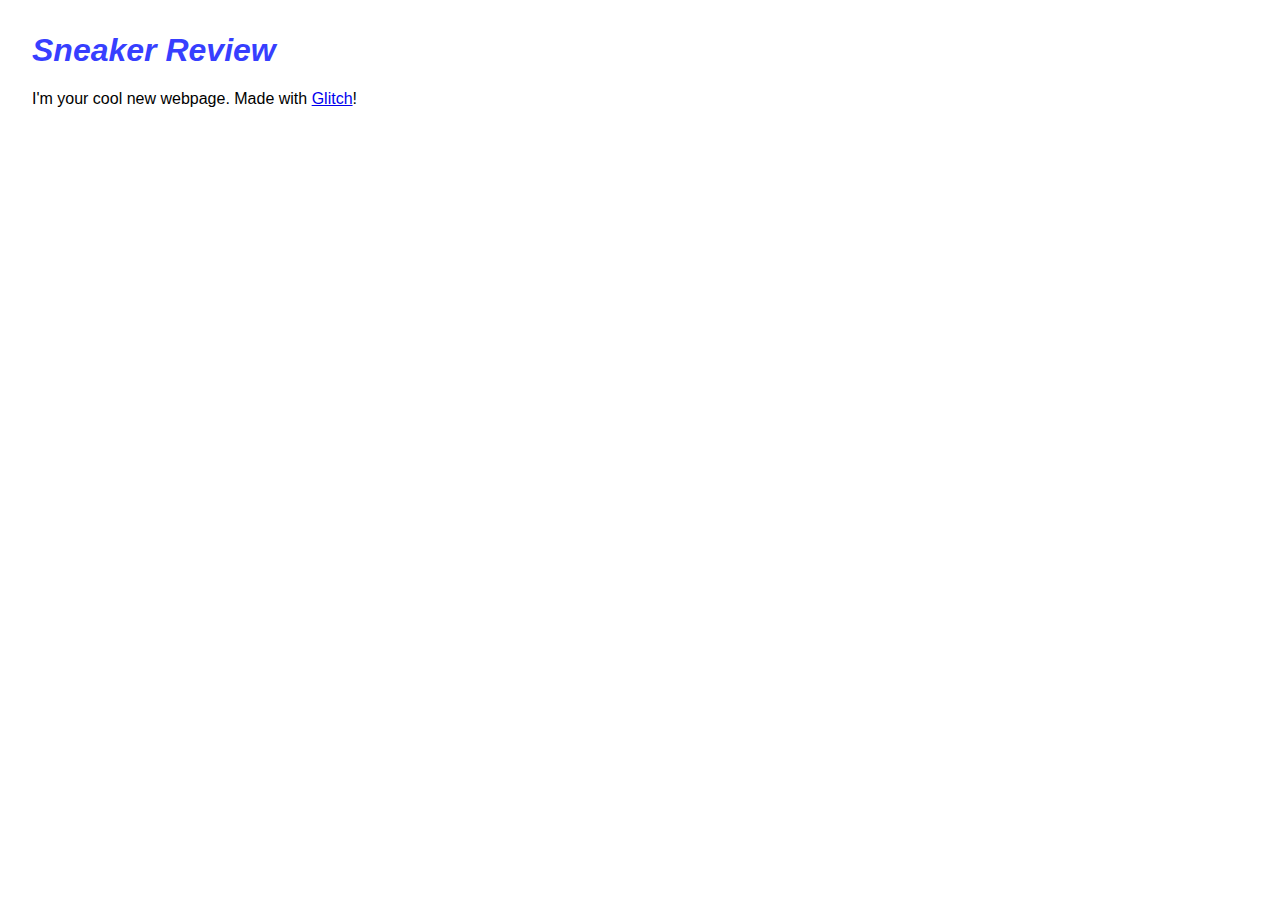
==== index.html @ 825d4f27 "👁👡 Updated with Glitch" ====
<!DOCTYPE html>
<html lang="en">
  <head>
    <title>Hello!</title>
    <meta charset="utf-8">
    <meta http-equiv="X-UA-Compatible" content="IE=edge">
    <meta name="viewport" content="width=device-width, initial-scale=1">
    
    <!-- import the webpage's stylesheet -->
    <link rel="stylesheet" href="/style.css">
    
    <!-- import the webpage's javascript file -->
    <script src="/script.js" defer></script>
  </head>  
  <body>
    <h1>Sneaker Review</h1>
    
    <p>
      I'm your cool new webpage. Made with <a href="https://glitch.com">Glitch</a>!
    </p>

    <!-- include the Glitch button to show what the webpage is about and
          to make it easier for folks to view source and remix -->
    <div class="glitchButton" style="position:fixed;top:20px;right:20px;"></div>
    <script src="https://button.glitch.me/button.js"></script>
  </body>
</html>
---- style.css ----
/* CSS files add styling rules to your content */

body {
  font-family: helvetica, arial, sans-serif;
  margin: 2em;
}

h1 {
  font-style: italic;
  color: #373fff;
}
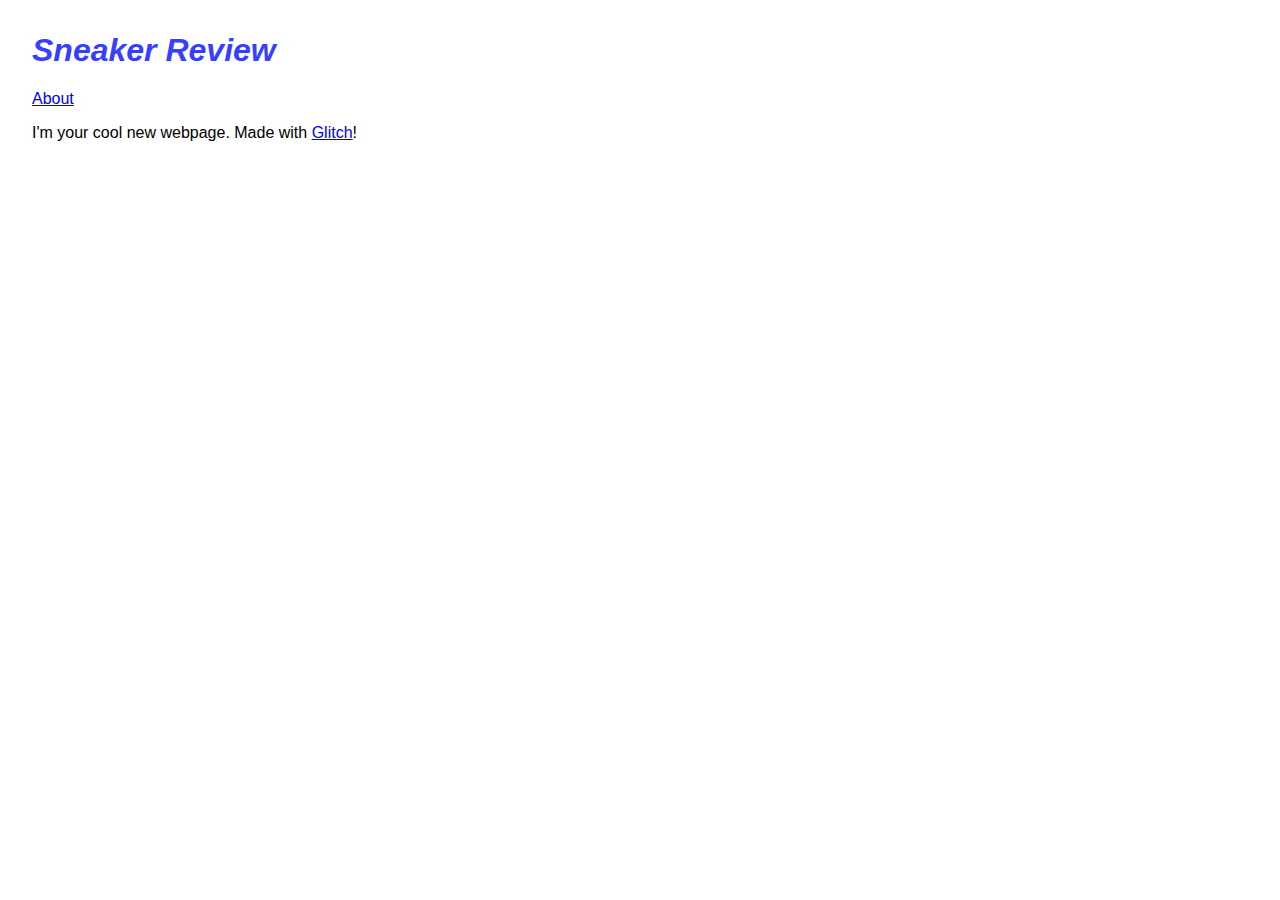
==== commit 339f87da: "🐾🌾 Updated with Glitch" ====
--- a/index.html
+++ b/index.html
@@ -14,6 +14,9 @@
   </head>  
   <body>
     <h1>Sneaker Review</h1>
+    <p>
+      <a href="about.html">About</a>
+    </p>
     
     <p>
       I'm your cool new webpage. Made with <a href="https://glitch.com">Glitch</a>!
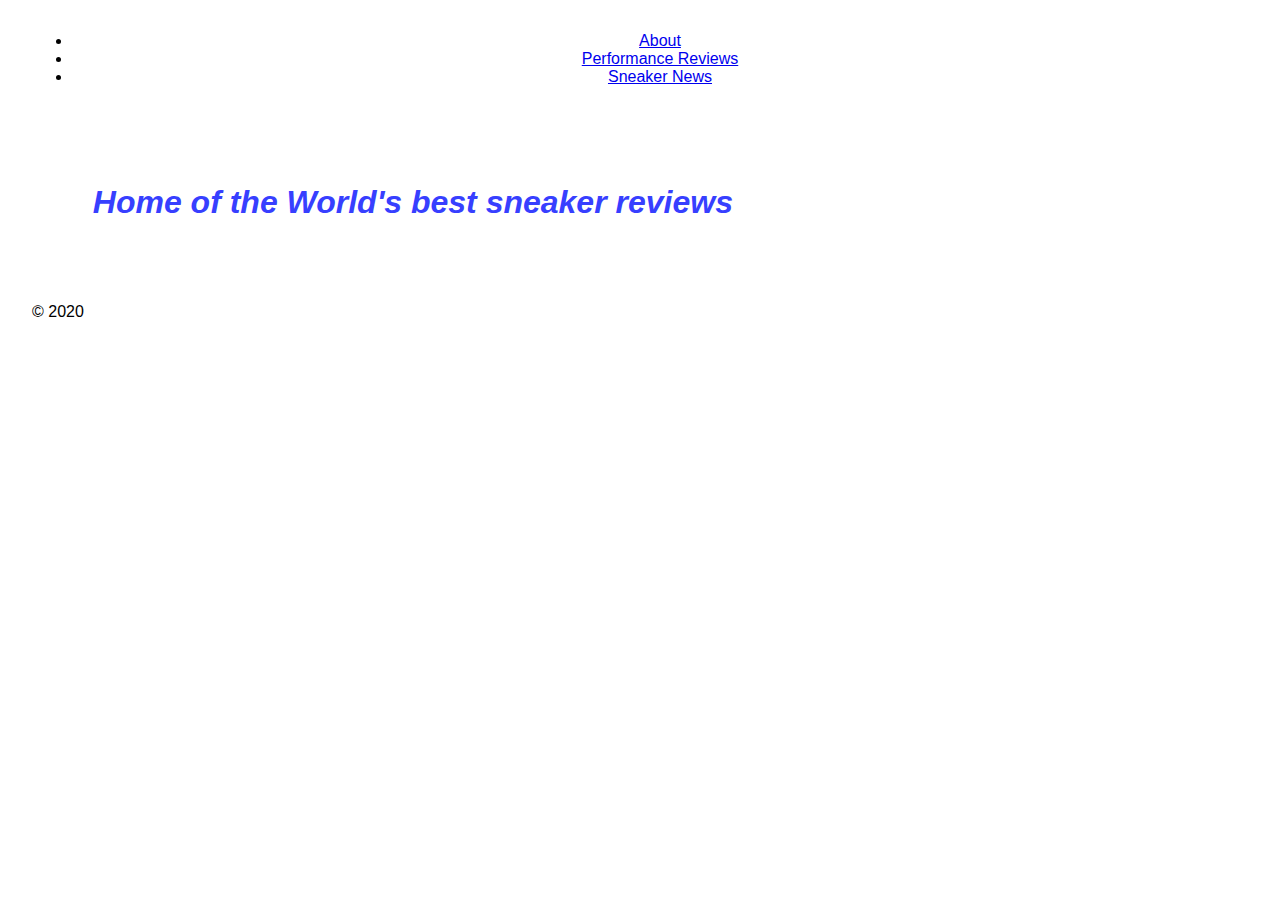
==== commit 0d289f8e: "🍬🐁 Updated with Glitch" ====
--- a/index.html
+++ b/index.html
@@ -1,27 +1,64 @@
 <!DOCTYPE html>
 <html lang="en">
   <head>
-    <title>Hello!</title>
-    <meta charset="utf-8">
-    <meta http-equiv="X-UA-Compatible" content="IE=edge">
-    <meta name="viewport" content="width=device-width, initial-scale=1">
-    
+    <title>Mike's Nikes | Perfomance Shoe Reviews</title>
+    <meta charset="utf-8" />
+    <meta http-equiv="X-UA-Compatible" content="IE=edge" />
+    <meta
+      name="viewport"
+      content="width=device-width, initial-scale=1, shrink-to-fit=no"
+    />
     <!-- import the webpage's stylesheet -->
-    <link rel="stylesheet" href="/style.css">
-    
+    <link rel="stylesheet" href="/style.css" />
+
     <!-- import the webpage's javascript file -->
     <script src="/script.js" defer></script>
-  </head>  
+    
+<!--     Note: Move the internal css style rules into the external css file (style.css) -->
+    <style type="text/css">
+      h1{
+        text-position: center center;
+      }
+      header{
+        text-align: center;
+      }
+      a:hover{
+        color: black;
+      }
+      /*   Note: How to use CSS background Property
+          https://www.w3schools.com/cssref/css3_pr_background.asp
+      */
+      .hero {
+/*         background: transparent url("https://cdn.glitch.com/cffc512e-ce6b-465a-b952-a979d22d6d8c%2FScreen%20Shot%202020-03-17%20at%207.02.59%20PM.png?v=1584490322922") no-repeat center; */
+        background-color: transparent;
+        background-image: url("https://cdn.glitch.com/cffc512e-ce6b-465a-b952-a979d22d6d8c%2FScreen%20Shot%202020-03-17%20at%207.02.59%20PM.png?v=1584490322922");
+        background-size: cover;
+        background-repeat: no-repeat;
+        background-position: center center;
+        padding: 5%;
+      }
+    </style>
+  </head>
   <body>
-    <h1>Sneaker Review</h1>
-    <p>
-      <a href="about.html">About</a>
-    </p>
-    
-    <p>
-      I'm your cool new webpage. Made with <a href="https://glitch.com">Glitch</a>!
-    </p>
+    <header>
+      <nav>
+        <!-- This section is the site's navigation menu  -->
+        <!-- Note: Usig the unordered list block to create menu list items  -->
+        <ul>
+          <li><a href="about.html">About</a></li>
+          <li><a href="review.html">Performance Reviews</a></li>
+          <li><a href="news.html">Sneaker News</a></li>
+        </ul>
+      </nav>
+    </header>
 
+    <main>
+      <div class="hero">
+        <h1>Home of the World's best sneaker reviews</h1>
+        <p></p>
+      </div>
+    </main>
+    <footer>&copy; 2020</footer>
     <!-- include the Glitch button to show what the webpage is about and
           to make it easier for folks to view source and remix -->
     <div class="glitchButton" style="position:fixed;top:20px;right:20px;"></div>
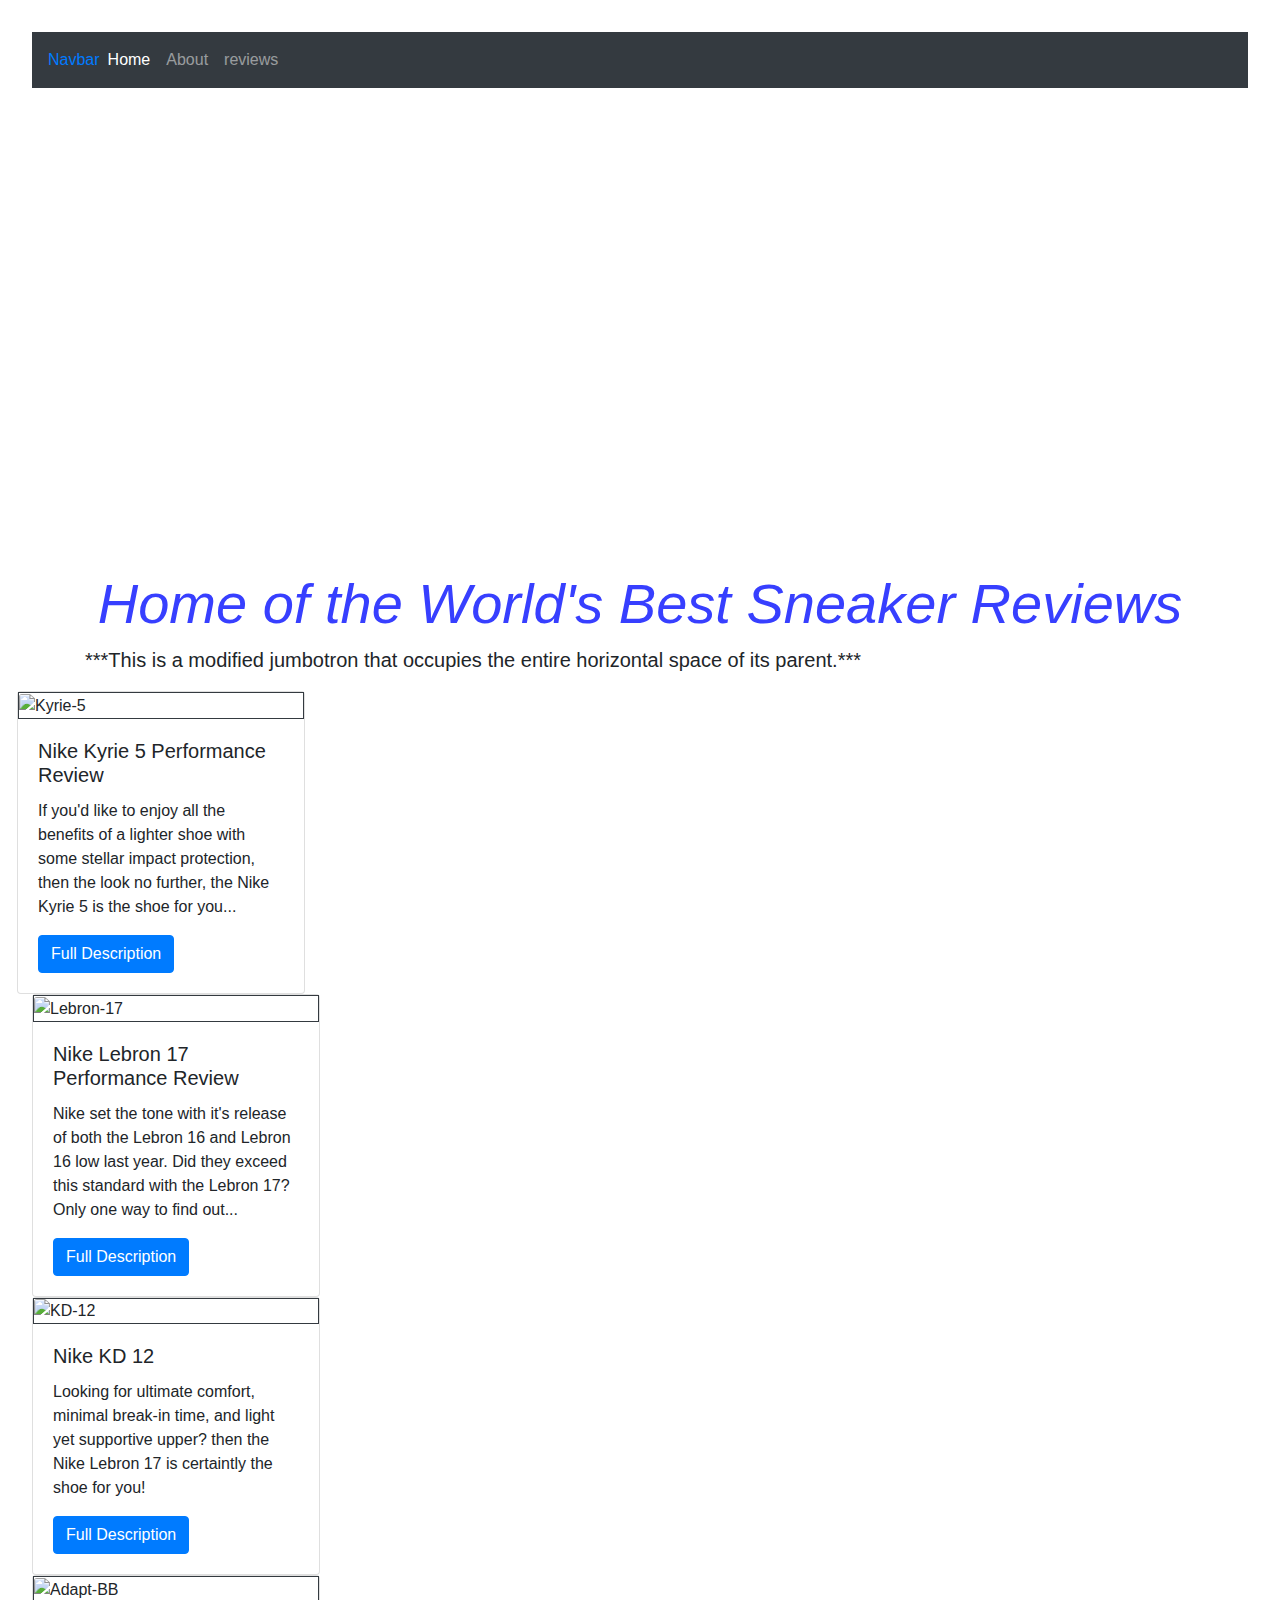
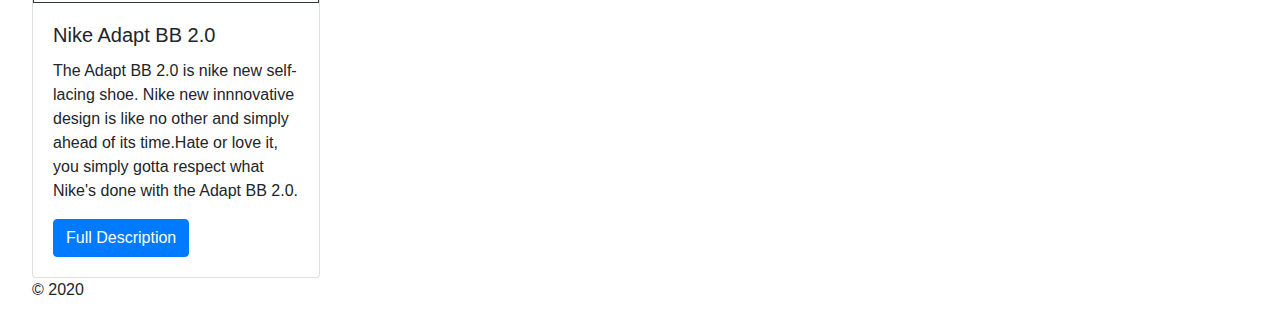
==== commit 5f3aad80: "👯🏨 Updated with Glitch" ====
--- a/index.html
+++ b/index.html
@@ -8,60 +8,193 @@
       name="viewport"
       content="width=device-width, initial-scale=1, shrink-to-fit=no"
     />
+    <link
+      rel="stylesheet"
+      href="https://stackpath.bootstrapcdn.com/bootstrap/4.4.1/css/bootstrap.min.css"
+      integrity="sha384-Vkoo8x4CGsO3+Hhxv8T/Q5PaXtkKtu6ug5TOeNV6gBiFeWPGFN9MuhOf23Q9Ifjh"
+      crossorigin="anonymous"
+    />
     <!-- import the webpage's stylesheet -->
     <link rel="stylesheet" href="/style.css" />
 
     <!-- import the webpage's javascript file -->
     <script src="/script.js" defer></script>
-    
-<!--     Note: Move the internal css style rules into the external css file (style.css) -->
+
+    <!--     Note: Move the internal css style rules into the external css file (style.css) -->
     <style type="text/css">
-      h1{
+      h1 {
         text-position: center center;
       }
-      header{
+      header {
         text-align: center;
       }
-      a:hover{
+      a:hover {
         color: black;
       }
       /*   Note: How to use CSS background Property
           https://www.w3schools.com/cssref/css3_pr_background.asp
       */
       .hero {
-/*         background: transparent url("https://cdn.glitch.com/cffc512e-ce6b-465a-b952-a979d22d6d8c%2FScreen%20Shot%202020-03-17%20at%207.02.59%20PM.png?v=1584490322922") no-repeat center; */
+        /*         background: transparent url("https://cdn.glitch.com/cffc512e-ce6b-465a-b952-a979d22d6d8c%2FScreen%20Shot%202020-03-17%20at%207.02.59%20PM.png?v=1584490322922") no-repeat center; */
         background-color: transparent;
         background-image: url("https://cdn.glitch.com/cffc512e-ce6b-465a-b952-a979d22d6d8c%2FScreen%20Shot%202020-03-17%20at%207.02.59%20PM.png?v=1584490322922");
         background-size: cover;
         background-repeat: no-repeat;
         background-position: center center;
-        padding: 5%;
+        padding: 15% 10%;
       }
     </style>
   </head>
   <body>
     <header>
-      <nav>
-        <!-- This section is the site's navigation menu  -->
-        <!-- Note: Usig the unordered list block to create menu list items  -->
-        <ul>
-          <li><a href="about.html">About</a></li>
-          <li><a href="review.html">Performance Reviews</a></li>
-          <li><a href="news.html">Sneaker News</a></li>
-        </ul>
+      <nav class="navbar navbar-expand-lg navbar-dark bg-dark">
+        <a class="Mike's-brand" href="index.html">Navbar </a>
+        <button
+          class="navbar-toggler"
+          type="button"
+          data-toggle="collapse"
+          data-target="#navbarNav"
+          aria-controls="navbarNav"
+          aria-expanded="false"
+          aria-label="Toggle navigation"
+        >
+          <span class="navbar-toggler-icon"></span>
+        </button>
+        <div class="collapse navbar-collapse" id="navbarNav">
+          <ul class="navbar-nav">
+            <li class="nav-item active">
+              <a class="nav-link" href="index.html"
+                >Home <span class="sr-only">(current)</span></a
+              >
+            </li>
+            <li class="nav-item">
+              <a class="nav-link" href="about.html">About</a>
+            </li>
+            <li class="nav-item">
+              <a class="nav-link" href="reviews.html">reviews</a>
+            </li>
+          </ul>
+        </div>
       </nav>
     </header>
 
     <main>
-      <div class="hero">
-        <h1>Home of the World's best sneaker reviews</h1>
-        <p></p>
+      <div class="jumbotron jumbotron-fluid hero"></div>
+      <div class="container">
+        <h1 class="display-4">Home of the World's Best Sneaker Reviews</h1>
+        <p class="lead">
+          ***This is a modified jumbotron that occupies the entire horizontal
+          space of its parent.***
+        </p>
+      </div>
+      <div class="row">
+        <div class="card-column">
+          <div class="column">
+            <div class="card" style="width: 18rem;">
+              <span class="border border-dark"
+                ><img
+                  src="https://cdn.glitch.com/cffc512e-ce6b-465a-b952-a979d22d6d8c%2FScreen%20Shot%202020-03-23%20at%207.34.43%20PM.png?v=1585006513989"
+                  class="card-img-top"
+                  alt="Kyrie-5"
+              /></span>
+              <div class="card-body">
+                <h5 class="card-title">Nike Kyrie 5 Performance Review</h5>
+                <p class="card-text">
+                  If you'd like to enjoy all the benefits of a lighter shoe with
+                  some stellar impact protection, then the look no further, the
+                  Nike Kyrie 5 is the shoe for you...
+                </p>
+                <a href="reviews.html" class="btn btn-primary"
+                  >Full Description</a
+                >
+              </div>
+            </div>
+          </div>
+        </div>
+      </div>
+      <div class="column">
+        <div class="card" style="width: 18rem;">
+          <span class="border border-dark"
+            ><img
+              src="https://cdn.glitch.com/cffc512e-ce6b-465a-b952-a979d22d6d8c%2FScreen%20Shot%202020-03-23%20at%207.55.27%20PM.png?v=1585007761810"
+              class="card-img-top"
+              alt="Lebron-17"
+          /></span>
+          <div class="card-body">
+            <h5 class="card-title">
+              Nike Lebron 17 Performance Review
+            </h5>
+
+            <p class="card-text">
+              Nike set the tone with it's release of both the Lebron 16 and
+              Lebron 16 low last year. Did they exceed this standard with the
+              Lebron 17? Only one way to find out...
+            </p>
+            <a href="reviews.html" class="btn btn-primary">Full Description</a>
+          </div>
+        </div>
+      </div>
+      <div class="column">
+        <div class="card" style="width: 18rem;">
+          <span class="border border-dark"
+            ><img
+              src="https://cdn.glitch.com/cffc512e-ce6b-465a-b952-a979d22d6d8c%2FScreen%20Shot%202020-03-23%20at%208.39.41%20PM.png?v=1585010837990 "
+              class="card-img-top"
+              alt="KD-12"
+          /></span>
+          <div class="card-body">
+            <h5 class="card-title">Nike KD 12</h5>
+            <p class="card-text">
+              Looking for ultimate comfort, minimal break-in time, and light yet
+              supportive upper? then the Nike Lebron 17 is certaintly the shoe
+              for you!
+            </p>
+            <a href="reviews.html" class="btn btn-primary">Full Description</a>
+          </div>
+        </div>
+      </div>
+      <div class="column">
+        <div class="card" style="width: 18rem;">
+          <span class="border border-dark"
+            ><img
+              src="https://cdn.glitch.com/cffc512e-ce6b-465a-b952-a979d22d6d8c%2FScreen%20Shot%202020-03-23%20at%209.04.54%20PM.png?v=1585011921242 "
+              class="card-img-top"
+              alt="Adapt-BB"
+          /></span>
+          <div class="card-body">
+            <h5 class="card-title">Nike Adapt BB 2.0</h5>
+            <p class="card-text">
+              The Adapt BB 2.0 is nike new self-lacing shoe. Nike new
+              innnovative design is like no other and simply ahead of its
+              time.Hate or love it, you simply gotta respect what Nike's done
+              with the Adapt BB 2.0.
+            </p>
+            <a href="reviews.html" class="btn btn-primary">Full Description</a>
+          </div>
+        </div>
       </div>
     </main>
+
     <footer>&copy; 2020</footer>
     <!-- include the Glitch button to show what the webpage is about and
           to make it easier for folks to view source and remix -->
     <div class="glitchButton" style="position:fixed;top:20px;right:20px;"></div>
     <script src="https://button.glitch.me/button.js"></script>
+
+    <script
+      src="https://code.jquery.com/jquery-3.4.1.slim.min.js"
+      integrity="sha384-J6qa4849blE2+poT4WnyKhv5vZF5SrPo0iEjwBvKU7imGFAV0wwj1yYfoRSJoZ+n"
+      crossorigin="anonymous"
+    ></script>
+    <script
+      src="https://cdn.jsdelivr.net/npm/popper.js@1.16.0/dist/umd/popper.min.js"
+      integrity="sha384-Q6E9RHvbIyZFJoft+2mJbHaEWldlvI9IOYy5n3zV9zzTtmI3UksdQRVvoxMfooAo"
+      crossorigin="anonymous"
+    ></script>
+    <script
+      src="https://stackpath.bootstrapcdn.com/bootstrap/4.4.1/js/bootstrap.min.js"
+      integrity="sha384-wfSDF2E50Y2D1uUdj0O3uMBJnjuUD4Ih7YwaYd1iqfktj0Uod8GCExl3Og8ifwB6"
+      crossorigin="anonymous"
+    ></script>
   </body>
 </html>
--- a/style.css
+++ b/style.css
@@ -9,3 +9,25 @@
   font-style: italic;
   color: #373fff;
 }
+h1 {
+  text-align: center;
+}
+header {
+  text-align: center;
+}
+a:hover {
+  color: black;
+}
+/*   Note: How to use CSS background Property
+          https://www.w3schools.com/cssref/css3_pr_background.asp
+      */
+.hero {
+  /*         background: transparent url("https://cdn.glitch.com/cffc512e-ce6b-465a-b952-a979d22d6d8c%2FScreen%20Shot%202020-03-17%20at%207.02.59%20PM.png?v=1584490322922") no-repeat center; */
+  background-color: transparent;
+  background-image: url("https://cdn.glitch.com/cffc512e-ce6b-465a-b952-a979d22d6d8c%2FScreen%20Shot%202020-03-17%20at%207.02.59%20PM.png?v=1584490322922");
+  background-size: cover;
+  background-repeat: no-repeat;
+  background-position: center center;
+  padding: 15% 10%;
+  height: 50vh;
+}
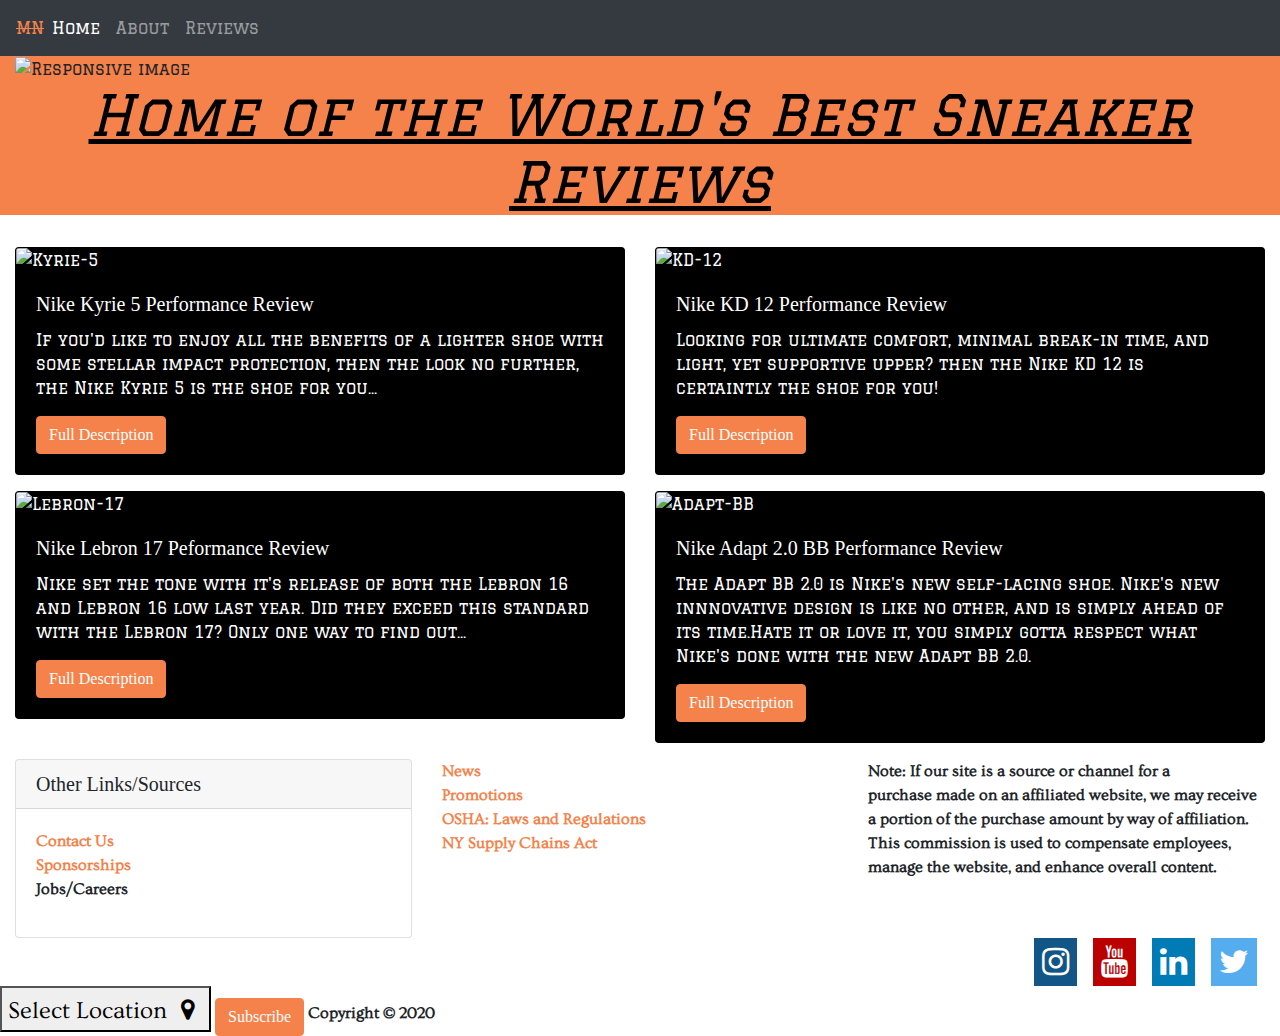
==== commit 34942bc7: "📅💒 Updated with Glitch" ====
--- a/index.html
+++ b/index.html
@@ -14,6 +14,10 @@
       integrity="sha384-Vkoo8x4CGsO3+Hhxv8T/Q5PaXtkKtu6ug5TOeNV6gBiFeWPGFN9MuhOf23Q9Ifjh"
       crossorigin="anonymous"
     />
+    <link
+      rel="stylesheet"
+      href="https://cdnjs.cloudflare.com/ajax/libs/font-awesome/4.7.0/css/font-awesome.min.css"
+    />
     <!-- import the webpage's stylesheet -->
     <link rel="stylesheet" href="/style.css" />
 
@@ -21,34 +25,11 @@
     <script src="/script.js" defer></script>
 
     <!--     Note: Move the internal css style rules into the external css file (style.css) -->
-    <style type="text/css">
-      h1 {
-        text-position: center center;
-      }
-      header {
-        text-align: center;
-      }
-      a:hover {
-        color: black;
-      }
-      /*   Note: How to use CSS background Property
-          https://www.w3schools.com/cssref/css3_pr_background.asp
-      */
-      .hero {
-        /*         background: transparent url("https://cdn.glitch.com/cffc512e-ce6b-465a-b952-a979d22d6d8c%2FScreen%20Shot%202020-03-17%20at%207.02.59%20PM.png?v=1584490322922") no-repeat center; */
-        background-color: transparent;
-        background-image: url("https://cdn.glitch.com/cffc512e-ce6b-465a-b952-a979d22d6d8c%2FScreen%20Shot%202020-03-17%20at%207.02.59%20PM.png?v=1584490322922");
-        background-size: cover;
-        background-repeat: no-repeat;
-        background-position: center center;
-        padding: 15% 10%;
-      }
-    </style>
   </head>
   <body>
     <header>
       <nav class="navbar navbar-expand-lg navbar-dark bg-dark">
-        <a class="Mike's-brand" href="index.html">Navbar </a>
+        <a class="Mike's-brand" href="index.html">MN</a>
         <button
           class="navbar-toggler"
           type="button"
@@ -71,32 +52,42 @@
               <a class="nav-link" href="about.html">About</a>
             </li>
             <li class="nav-item">
-              <a class="nav-link" href="reviews.html">reviews</a>
+              <a class="nav-link" href="reviews.html">Reviews</a>
             </li>
           </ul>
         </div>
       </nav>
     </header>
 
-    <main>
-      <div class="jumbotron jumbotron-fluid hero"></div>
-      <div class="container">
-        <h1 class="display-4">Home of the World's Best Sneaker Reviews</h1>
-        <p class="lead">
-          ***This is a modified jumbotron that occupies the entire horizontal
-          space of its parent.***
-        </p>
-      </div>
-      <div class="row">
-        <div class="card-column">
-          <div class="column">
-            <div class="card" style="width: 18rem;">
-              <span class="border border-dark"
-                ><img
-                  src="https://cdn.glitch.com/cffc512e-ce6b-465a-b952-a979d22d6d8c%2FScreen%20Shot%202020-03-23%20at%207.34.43%20PM.png?v=1585006513989"
-                  class="card-img-top"
-                  alt="Kyrie-5"
-              /></span>
+    <main id="main">
+      <div id="hero" class="jumbotron jumbotron-fluid">
+        <div class="container-fluid">
+          <img
+            src="https://cdn.glitch.com/cffc512e-ce6b-465a-b952-a979d22d6d8c%2FScreen%20Shot%202020-03-17%20at%207.02.59%20PM.png?v=1584490322922"
+            class="img-fluid w-100"
+            alt="Responsive image"
+          />
+          <h1 class="display-4">Home of the World's Best Sneaker Reviews</h1>
+          <p class="lead"></p>
+        </div>
+      </div>
+      <!-- <div class="jumbotron jumbotron-fluid hero">
+        <div class="container">
+          <h1 class="display-4">Home of the World's Best Sneaker Reviews</h1>
+          <p class="lead"></p>
+        </div>
+      </div> -->
+
+      <!-- Bootstrap -->
+      <div id="reviews" class="container-fluid">
+        <div class="row">
+          <div class="col-md-6 col-lg-6">
+            <div class="card text-white mb-3">
+              <img
+                src="https://cdn.glitch.com/cffc512e-ce6b-465a-b952-a979d22d6d8c%2FScreen%20Shot%202020-03-23%20at%207.34.43%20PM.png?v=1585006513989"
+                class="card-img-top"
+                alt="Kyrie-5"
+              />
               <div class="card-body">
                 <h5 class="card-title">Nike Kyrie 5 Performance Review</h5>
                 <p class="card-text">
@@ -104,78 +95,278 @@
                   some stellar impact protection, then the look no further, the
                   Nike Kyrie 5 is the shoe for you...
                 </p>
-                <a href="reviews.html" class="btn btn-primary"
+                <a
+                  href="https://amari-sneakers.glitch.me/reviews.html"
+                  class="btn btn-primary"
                   >Full Description</a
                 >
               </div>
             </div>
           </div>
-        </div>
-      </div>
-      <div class="column">
-        <div class="card" style="width: 18rem;">
-          <span class="border border-dark"
-            ><img
-              src="https://cdn.glitch.com/cffc512e-ce6b-465a-b952-a979d22d6d8c%2FScreen%20Shot%202020-03-23%20at%207.55.27%20PM.png?v=1585007761810"
-              class="card-img-top"
-              alt="Lebron-17"
-          /></span>
-          <div class="card-body">
-            <h5 class="card-title">
-              Nike Lebron 17 Performance Review
-            </h5>
-
-            <p class="card-text">
-              Nike set the tone with it's release of both the Lebron 16 and
-              Lebron 16 low last year. Did they exceed this standard with the
-              Lebron 17? Only one way to find out...
-            </p>
-            <a href="reviews.html" class="btn btn-primary">Full Description</a>
-          </div>
-        </div>
-      </div>
-      <div class="column">
-        <div class="card" style="width: 18rem;">
-          <span class="border border-dark"
-            ><img
-              src="https://cdn.glitch.com/cffc512e-ce6b-465a-b952-a979d22d6d8c%2FScreen%20Shot%202020-03-23%20at%208.39.41%20PM.png?v=1585010837990 "
-              class="card-img-top"
-              alt="KD-12"
-          /></span>
-          <div class="card-body">
-            <h5 class="card-title">Nike KD 12</h5>
-            <p class="card-text">
-              Looking for ultimate comfort, minimal break-in time, and light yet
-              supportive upper? then the Nike Lebron 17 is certaintly the shoe
-              for you!
-            </p>
-            <a href="reviews.html" class="btn btn-primary">Full Description</a>
-          </div>
-        </div>
-      </div>
-      <div class="column">
-        <div class="card" style="width: 18rem;">
-          <span class="border border-dark"
-            ><img
-              src="https://cdn.glitch.com/cffc512e-ce6b-465a-b952-a979d22d6d8c%2FScreen%20Shot%202020-03-23%20at%209.04.54%20PM.png?v=1585011921242 "
-              class="card-img-top"
-              alt="Adapt-BB"
-          /></span>
-          <div class="card-body">
-            <h5 class="card-title">Nike Adapt BB 2.0</h5>
-            <p class="card-text">
-              The Adapt BB 2.0 is nike new self-lacing shoe. Nike new
-              innnovative design is like no other and simply ahead of its
-              time.Hate or love it, you simply gotta respect what Nike's done
-              with the Adapt BB 2.0.
-            </p>
-            <a href="reviews.html" class="btn btn-primary">Full Description</a>
-          </div>
-        </div>
-      </div>
+          <div class="col-md-6 col-lg-6">
+            <div class="card text-white mb-3">
+              <img
+                src="https://cdn.glitch.com/cffc512e-ce6b-465a-b952-a979d22d6d8c%2FScreen%20Shot%202020-03-23%20at%208.39.41%20PM.png?v=1585010837990"
+                class="card-img-top"
+                alt="KD-12"
+              />
+              <div class="card-body">
+                <h5 class="card-title">Nike KD 12 Performance Review</h5>
+                <p class="card-text">
+                  Looking for ultimate comfort, minimal break-in time, and
+                  light, yet supportive upper? then the Nike KD 12 is certaintly
+                  the shoe for you!
+                </p>
+                <a
+                  href="https://amari-sneakers.glitch.me/reviews.html"
+                  class="btn btn-primary"
+                  >Full Description</a
+                >
+              </div>
+            </div>
+          </div>
+          <div class="col-md-6 col-lg-6">
+            <div class="card text-white mb-3">
+              <img
+                src="https://cdn.glitch.com/cffc512e-ce6b-465a-b952-a979d22d6d8c%2FScreen%20Shot%202020-03-23%20at%207.55.27%20PM.png?v=1585007761810"
+                class="card-img-top"
+                alt="Lebron-17"
+              />
+              <div class="card-body">
+                <h5 class="card-title">Nike Lebron 17 Peformance Review</h5>
+                <p class="card-text">
+                  Nike set the tone with it's release of both the Lebron 16 and
+                  Lebron 16 low last year. Did they exceed this standard with
+                  the Lebron 17? Only one way to find out...
+                </p>
+                <a
+                  href="https://amari-sneakers.glitch.me/reviews.html"
+                  class="btn btn-primary"
+                  >Full Description</a
+                >
+              </div>
+            </div>
+          </div>
+          <div class="col-md-6 col-lg-6">
+            <div class="card text-white mb-3">
+              <img
+                src="https://cdn.glitch.com/cffc512e-ce6b-465a-b952-a979d22d6d8c%2FScreen%20Shot%202020-03-23%20at%209.04.54%20PM.png?v=1585011921242"
+                class="card-img-top"
+                alt="Adapt-BB"
+              />
+              <div class="card-body">
+                <h5 class="card-title">Nike Adapt 2.0 BB Performance Review</h5>
+                <p class="card-text">
+                  The Adapt BB 2.0 is Nike's new self-lacing shoe. Nike's new
+                  innnovative design is like no other, and is simply ahead of
+                  its time.Hate it or love it, you simply gotta respect what
+                  Nike's done with the new Adapt BB 2.0.
+                </p>
+                <a
+                  href="https://amari-sneakers.glitch.me/reviews.html"
+                  class="btn btn-primary"
+                  >Full Description</a
+                >
+              </div>
+            </div>
+          </div>
+        </div>
+      </div>
+
+      <!--  Amari code 
+      <div class="container-2">
+        <div class="row">
+          <div class="card-column">
+            <div class="column">
+              <div
+                class="card text-white bg-secondary mb-3"
+                style="width: 18rem;"
+              >
+                <span class="border border-dark"
+                  ><img
+                    src="https://cdn.glitch.com/cffc512e-ce6b-465a-b952-a979d22d6d8c%2FScreen%20Shot%202020-03-23%20at%207.34.43%20PM.png?v=1585006513989"
+                    class="card-img-top"
+                    alt="Kyrie-5"
+                /></span>
+                <div class="card-body">
+                  <h5 class="card-title">Nike Kyrie 5 Performance Review</h5>
+                  <p class="card-text">
+                    If you'd like to enjoy all the benefits of a lighter shoe
+                    with some stellar impact protection, then the look no
+                    further, the Nike Kyrie 5 is the shoe for you...
+                  </p>
+                  <a href="reviews.html" class="btn btn-primary"
+                    >Full Description</a
+                  >
+                </div>
+              </div>
+            </div>
+          </div>
+        </div>
+        <div class="column">
+          <div class="card text-white bg-secondary mb-3" style="width: 18rem;">
+            <span class="border border-dark"
+              ><img
+                src="https://cdn.glitch.com/cffc512e-ce6b-465a-b952-a979d22d6d8c%2FScreen%20Shot%202020-03-23%20at%208.39.41%20PM.png?v=1585010837990 "
+                class="card-img-top"
+                alt="KD-12"
+            /></span>
+            <div class="card-body">
+              <h5 class="card-title">Nike KD 12 Performance Review</h5>
+              <p class="card-text">
+                Looking for ultimate comfort, minimal break-in time, and light
+                yet supportive upper? then the Nike Lebron 17 is certaintly the
+                shoe for you!
+              </p>
+              <a href="reviews.html" class="btn btn-primary"
+                >Full Description</a
+              >
+            </div>
+          </div>
+        </div>
+        <div class="column">
+          <div class="card text-white bg-secondary mb-3" style="width: 18rem;">
+            <span class="border border-dark"
+              ><img
+                src="https://cdn.glitch.com/cffc512e-ce6b-465a-b952-a979d22d6d8c%2FScreen%20Shot%202020-03-23%20at%207.55.27%20PM.png?v=1585007761810"
+                class="card-img-top"
+                alt="Lebron-17"
+            /></span>
+            <div class="card-body">
+              <h5 class="card-title">
+                Nike Lebron 17 Performance Review
+              </h5>
+
+              <p class="card-text">
+                Nike set the tone with it's release of both the Lebron 16 and
+                Lebron 16 low last year. Did they exceed this standard with the
+                Lebron 17? Only one way to find out...
+              </p>
+              <a href="reviews.html" class="btn btn-primary"
+                >Full Description</a
+              >
+            </div>
+          </div>
+        </div>
+        <div class="column">
+          <div class="card text-white bg-secondary mb-3" style="width: 18rem;">
+            <span class="border border-dark"
+              ><img
+                src="https://cdn.glitch.com/cffc512e-ce6b-465a-b952-a979d22d6d8c%2FScreen%20Shot%202020-03-23%20at%209.04.54%20PM.png?v=1585011921242 "
+                class="card-img-top"
+                alt="Adapt-BB"
+            /></span>
+            <div class="card-body">
+              <h5 class="card-title">Nike Adapt BB 2.0 Performance Review</h5>
+              <p class="card-text">
+                The Adapt BB 2.0 is nike new self-lacing shoe. Nike new
+                innnovative design is like no other and simply ahead of its
+                time.Hate or love it, you simply gotta respect what Nike's done
+                with the Adapt BB 2.0.
+              </p>
+              <a href="reviews.html" class="btn btn-primary"
+                >Full Description</a
+              >
+            </div>
+          </div>
+        </div>
+      </div>
+       -->
     </main>
 
-    <footer>&copy; 2020</footer>
+    <footer>
+      <div class="container-fluid">
+        <div class="row">
+          <div class="col-sm">
+            <div class="card">
+              <h5 class="card-header">Other Links/Sources</h5>
+              <div class="card-body">
+                <div class="card-text">
+                  <ul class="list-inline">
+                    <li><a target="_blank" href="#">Contact Us</a></li>
+                    <li><a target="_blank" href="reviews.html">Sponsorships</a></li>
+                    <li>Jobs/Careers</li>
+                  </ul>
+                  <!--                   <ul class="list-inline">
+                    <li class="list-inline-item">Lorem ipsum</li>
+                    <li class="list-inline-item">Phasellus iaculis</li>
+                    <li class="list-inline-item">Nulla volutpat</li>
+                  </ul> -->
+                </div>
+              </div>
+            </div>
+          </div>
+          <div class="col-sm">
+            <ul class="list-unstyled">
+              <li><a target="_blank" href="https://news.nike.com/news">News</a></li>
+              <li><a target="_blank" href="https://www.nike.com/promo-code">Promotions</a></li>
+              <li>
+                <a target="_blank" href="https://www.osha.gov/laws-regs"
+                  >OSHA: Laws and Regulations</a
+                >
+              </li>
+              <li>
+                <a target="_blank" href="https://www.nysenate.gov/legislation/bills/2019/s6282>"
+                  >NY Supply Chains Act</a
+                >
+              </li>
+            </ul>
+          </div>
+          <div class="col-sm">
+            <div id="note" class="note">
+              <p>
+                Note: If our site is a source or channel for a<br />
+                purchase made on an affiliated website, we may receive<br />
+                a portion of the purchase amount by way of affiliation.<br />
+                This commission is used to compensate employees, manage the
+                website, and enhance overall content.
+              </p>
+            </div>
+          </div>
+        </div>
+      </div>
+      <div class="container-fluid">
+        <div class="row">
+          <div class="col-sm">
+            <ul class="list-inline">
+              <li>
+                <a
+                  target="_blank" href="https://twitter.com/explore"
+                  class="fa p-2 fa-twitter mx-2"
+                ></a>
+              </li>
+              <li>
+                <a
+                  target="_blank" href="https://www.linkedin.com/"
+                  class="fa p-2 fa-linkedin mx-2"
+                ></a>
+              </li>
+              <li>
+                <a
+                  target="_blank" href="https://www.youtube.com/"
+                  class="fa p-2 fa-youtube mx-2"
+                ></a>
+              </li>
+              <li>
+                <a
+                  target="_blank" href="https://www.instagram.com/"
+                  class="fa p-2 fa-instagram mx-2"
+                ></a>
+              </li>
+            </ul>
+          </div>
+        </div>
+      </div>
+      <button style="font-size:24px">
+        Select Location <i class="fa p-2 fa-map-marker"></i>
+      </button>
+      <a
+        target="_blank" href="https://amari-sneakers.glitch.me/about.html"
+        class="btn btn-primary"
+        >Subscribe</a
+      >
+      Copyright &copy; 2020
+    </footer>
     <!-- include the Glitch button to show what the webpage is about and
           to make it easier for folks to view source and remix -->
     <div class="glitchButton" style="position:fixed;top:20px;right:20px;"></div>
@@ -198,3 +389,4 @@
     ></script>
   </body>
 </html>
+<!--  -->
--- a/style.css
+++ b/style.css
@@ -1,22 +1,45 @@
+@import url("https://fonts.googleapis.com/css?family=Permanent+Marker&display=swap");
+@import url("https://fonts.googleapis.com/css?family=Ovo&display=swap");
+@import url("https://fonts.googleapis.com/css?family=Graduate&display=swap");
+
 /* CSS files add styling rules to your content */
 
 body {
-  font-family: helvetica, arial, sans-serif;
-  margin: 2em;
-}
-
+  font-family: Graduate, Bold;
+  margin: 0;
+}
+.navbar-dark .navbar-toggler {
+  color: rgba(255, 255, 255, 0.5);
+  border-color: #f5824a;
+}
+.bg-dark {
+  background-color: #343a40;
+}
 h1 {
   font-style: italic;
-  color: #373fff;
-}
-h1 {
+  color: black;
+  text-align: center;
+  text-decoration: underline;
+}
+.mission {
   text-align: center;
 }
 header {
   text-align: center;
 }
-a:hover {
-  color: black;
+nav a {
+  color: #F5824A;
+  text-decoration: line-through;
+  background-color: transparent;
+}
+.Mission a {
+  color: #F5824A;
+}
+
+ul li a {
+  color: #F5824A;
+  text-decoration: none;
+  background-color: transparent;
 }
 /*   Note: How to use CSS background Property
           https://www.w3schools.com/cssref/css3_pr_background.asp
@@ -31,3 +54,180 @@
   padding: 15% 10%;
   height: 50vh;
 }
+
+#hero.jumbotron h1,
+.hero h1 {
+  color: black;
+  text-align: center;
+  font-family: Graduate;
+}
+
+.jumbotron {
+  padding: 0;
+  background-color: #F5824A;
+}
+h5 {
+  font-family: "Permanent Marker";
+  font-weight: 500;
+}
+/* 
+  # = id
+  . = class 
+*/
+#hero.jumbotron {
+  padding: 0;
+  background-color: #F5824A;
+}
+
+.btn-primary {
+  background-color: #F5824A;
+  border-color: #F5824A;
+}
+
+.btn-primary {
+  text-decoration: none;
+  font-family: "Permanent Marker";
+}
+.btn2 {
+  text-decoration: none;
+  font-family: "Permanent Marker";
+  background-color: #F5824A;
+  border-color: #F5824A;
+  float: right;
+  font-size: xx-large;
+}
+
+.container-2 {
+  display: grid;
+
+  grid-template-columns: repeat(2, 1fr);
+
+  grid-auto-rows: auto;
+
+  grid-gap: 1rem;
+}
+
+.container-2 {
+  border: 2px solid #e7e7e7;
+
+  border-radius: 4px;
+
+  padding: 0.5rem;
+}
+
+#reviews .card {
+  color: white;
+  background-color: black;
+}
+#reviews .card:first-child {
+  color: white;
+  background-color: black;
+}
+
+footer {
+  font-family: "Ovo";
+  font-weight: bold;
+}
+div .list {
+  text-align: center;
+}
+.list ul {
+  display: inline-block;
+  text-align: left;
+}
+.note {
+  text-align: right;
+  display: inline-block;
+  float: right;
+  text-align: left;
+}
+/* 
+.fa {
+  padding: 20px;
+  font-size: 30px;
+  width: 50px;
+  text-align: center;
+  text-decoration: none;
+margin: 5px 2px; } */
+
+.fa:hover {
+  opacity: 0.7;
+}
+.fa-twitter {
+  background: #55ACEE;
+  color: white;
+  float: right;
+  font-size: xx-large;
+}
+.fa-linkedin {
+  background: #007bb5;
+  color: white;
+  float: right;
+  font-size: xx-large;
+}
+.fa-youtube {
+  background: #bb0000;
+  color: white;
+  float: right;
+  font-size: xx-large;
+}
+.fa-instagram {
+  background: #125688;
+  color: white;
+  float: right;
+  font-size: xx-large;
+}
+/* Style the form element with a border around it */
+form {
+  border: 4px solid #f1f1f1;
+}
+
+/* Add some padding and a grey background color to containers */
+.container {
+  padding: 20px;
+  background-color: #f1f1f1;
+}
+
+/* Style the input elements and the submit button */
+input[type="text"],
+input[type="submit"] {
+  width: 100%;
+  padding: 12px;
+  margin: 8px 0;
+  display: inline-block;
+  border: 1px solid #ccc;
+  box-sizing: border-box;
+}
+
+/* Add margins to the checkbox */
+input[type="checkbox"] {
+  margin-top: 16px;
+}
+
+/* Style the submit button */
+input[type="submit"] {
+  background-color: black;
+  color: white;
+  border: none;
+}
+
+input[type="submit"]:hover {
+  opacity: 0.8;
+}
+
+body {
+  min-height: 100%;
+}
+/* Three image containers (use 25% for four, and 50% for two, etc) */
+.column {
+  float: left;
+  width: 33.33%;
+  padding: 5px;
+}
+
+/* Clear floats after image containers */
+.row::after {
+  content: "";
+  clear: both;
+  display: table;
+}
